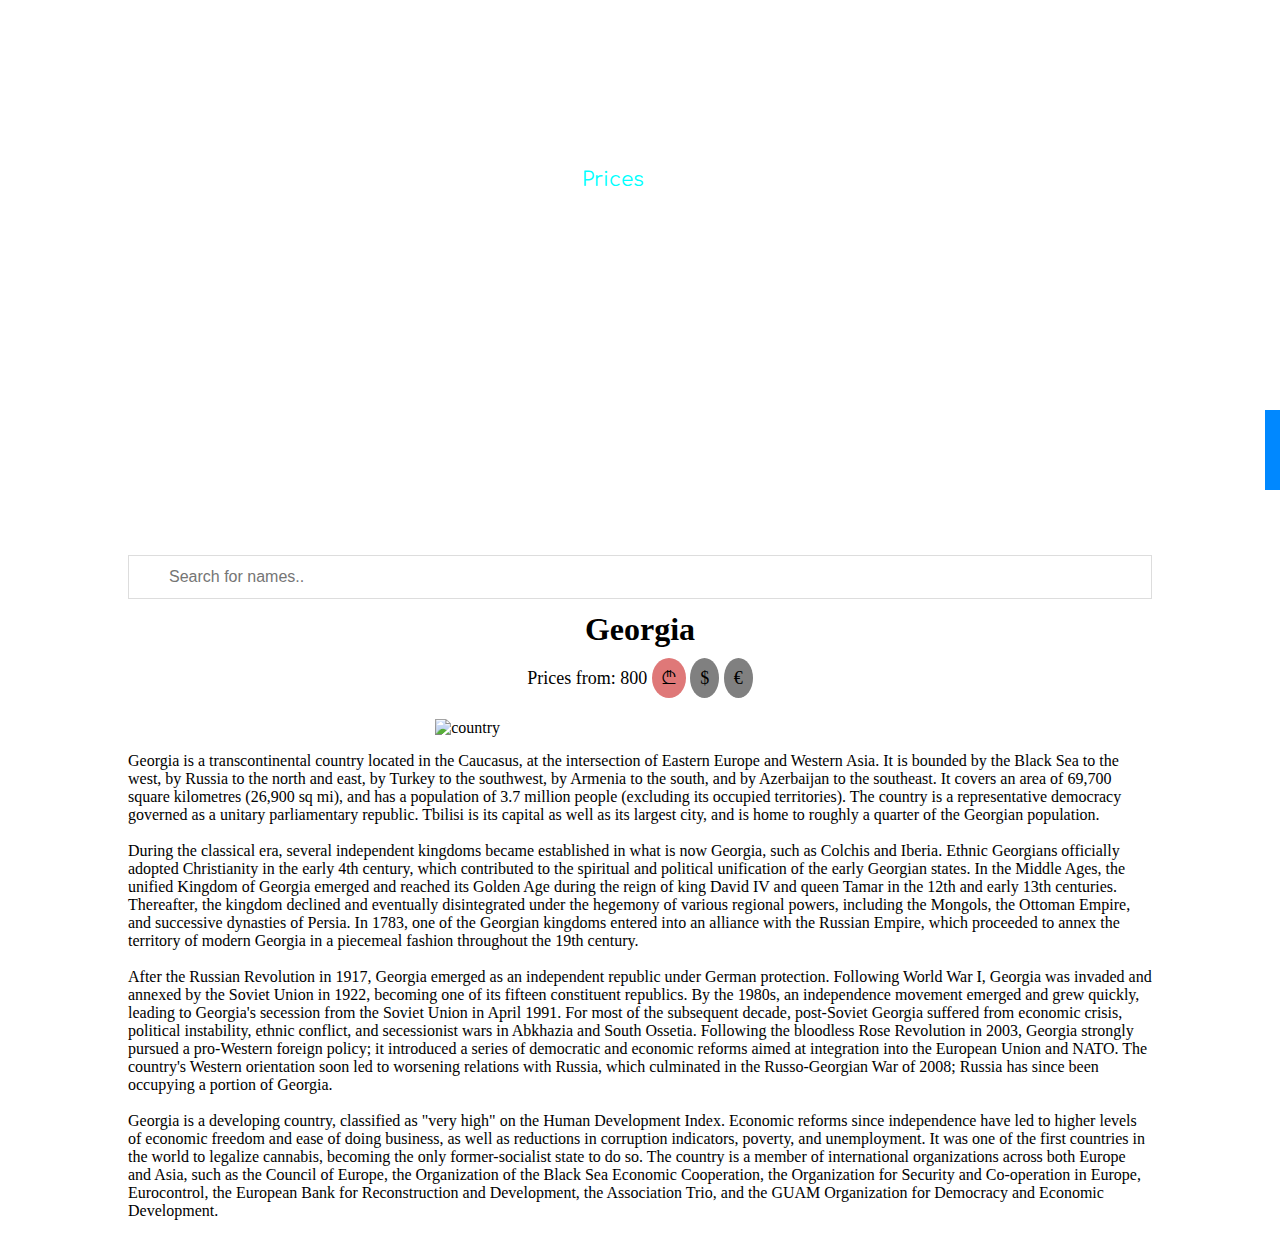
==== prices.html @ c0666573 "first" ====
<!doctype html>
<html lang="en">
<head>
    <meta charset="UTF-8">
    <meta name="viewport"
          content="width=device-width, user-scalable=no, initial-scale=1.0, maximum-scale=1.0, minimum-scale=1.0">
    <meta http-equiv="X-UA-Compatible" content="ie=edge">
    <title>Document</title>
    <link rel="stylesheet" href="https://unpkg.com/swiper/swiper-bundle.css" />
    <link rel="stylesheet" href="https://unpkg.com/swiper/swiper-bundle.min.css" />
    <link rel="stylesheet" href="style.css">
    <script src="https://ajax.googleapis.com/ajax/libs/jquery/3.6.0/jquery.min.js"></script>
</head>
<body>


<div class="social">      <!--side social-->
    <div class="social__media">
        <div class="social__btn"></div>

        <div class="social__block">
            <a href="https://www.facebook.com/" target="_blank" class="social__item">
                <i class="fab fa-facebook-f"></i>
                <div class="social__name facebook">Facebook</div>
            </a>

            <a href="https://twitter.com/" target="_blank" class="social__item">
                <i class="fab fa-twitter"></i>
                <div class="social__name twitter">Twitter</div>
            </a>

            <a href="https://www.linkedin.com/" target="_blank" class="social__item">
                <i class="fab fa-linkedin-in"></i>
                <div class="social__name linkedin">Linkedin</div>
            </a>

            <a href="https://www.youtube.com/" target="_blank" class="social__item">
                <i class="fab fa-youtube"></i>
                <div class="social__name youtube">Youtube</div>
            </a>

        </div>
    </div>
</div>





<div class="container">
    <header>
        <div class="wrapper">
            <div class="header__top">
                <h2 class="header__title">Traveler</h2>

                <div class="burgerBTN">
                    <div></div>
                    <div></div>
                    <div></div>
                </div>

                <nav class="header__menu">
                    <ul class="header__menuList">
                        <li class="header__menuItem"><a href="index.html" class="header__menuLink">Home</a></li>
                        <li class="header__menuItem"><a href="prices.html" class="header__menuLink acitveLink">Prices</a></li>
                        <li class="header__menuItem"><a href="contact.html" class="header__menuLink">Contact us</a></li>
                    </ul>
                </nav>


            </div>

            <div class="header__bottom">
                <div class="header__menu2"></div>
                <blockquote class="header__text">
                    “There is something magical about it: you leave with one person and you return with a completely different person”.
                </blockquote>
                <p class="header__author">Kate Douglas Wiggen.</p>
            </div>

        </div>
    </header>



    <!-- search list -->


    <div class="chooseBlock">


        <input type="text" id="myInput" onkeyup="myFunction()" placeholder="Search for names..">

        <div class="chooseCountry">
            <ul id="myUL">
                <li><a href="#">Georgia</a></li>
                <li><a href="#">France</a></li>
                <li><a href="#">Italy</a></li>
                <li><a href="#">Egypt</a></li>
                <li><a href="#">Australia</a></li>
                <li><a href="#">Spain</a></li>
            </ul>
        </div>


        <div class="countryDescriptionBlock">


            <div class="countryBlock active">
                <h1>Georgia</h1>
                <p class="countryPrice">
                    <span>Prices from: </span>
                    <span data-price="800" class="price"></span>
                    <span data-curency="GEL" class="currency active">₾</span>
                    <span data-curency="USD" class="currency">$</span>
                    <span data-curency="EUR" class="currency">€</span>
                </p>

                <img src="https://static01.nyt.com/images/2018/06/17/travel/17hours1/merlin_138493119_dc17f17f-96a2-4487-a9ea-214914926374-superJumbo.jpg" alt="country">

                <p class="countryDescription">
                    Georgia is a transcontinental country located in the Caucasus, at the intersection of Eastern Europe and Western Asia. It is bounded by the Black Sea to the west, by Russia to the north and east, by Turkey to the southwest, by Armenia to the south, and by Azerbaijan to the southeast. It covers an area of 69,700 square kilometres (26,900 sq mi), and has a population of 3.7 million people (excluding its occupied territories). The country is a representative democracy governed as a unitary parliamentary republic. Tbilisi is its capital as well as its largest city, and is home to roughly a quarter of the Georgian population.
                    <br><br>
                    During the classical era, several independent kingdoms became established in what is now Georgia, such as Colchis and Iberia. Ethnic Georgians officially adopted Christianity in the early 4th century, which contributed to the spiritual and political unification of the early Georgian states. In the Middle Ages, the unified Kingdom of Georgia emerged and reached its Golden Age during the reign of king David IV and queen Tamar in the 12th and early 13th centuries. Thereafter, the kingdom declined and eventually disintegrated under the hegemony of various regional powers, including the Mongols, the Ottoman Empire, and successive dynasties of Persia. In 1783, one of the Georgian kingdoms entered into an alliance with the Russian Empire, which proceeded to annex the territory of modern Georgia in a piecemeal fashion throughout the 19th century.
                    <br><br>
                    After the Russian Revolution in 1917, Georgia emerged as an independent republic under German protection. Following World War I, Georgia was invaded and annexed by the Soviet Union in 1922, becoming one of its fifteen constituent republics. By the 1980s, an independence movement emerged and grew quickly, leading to Georgia's secession from the Soviet Union in April 1991. For most of the subsequent decade, post-Soviet Georgia suffered from economic crisis, political instability, ethnic conflict, and secessionist wars in Abkhazia and South Ossetia. Following the bloodless Rose Revolution in 2003, Georgia strongly pursued a pro-Western foreign policy; it introduced a series of democratic and economic reforms aimed at integration into the European Union and NATO. The country's Western orientation soon led to worsening relations with Russia, which culminated in the Russo-Georgian War of 2008; Russia has since been occupying a portion of Georgia.
                    <br><br>
                    Georgia is a developing country, classified as "very high" on the Human Development Index. Economic reforms since independence have led to higher levels of economic freedom and ease of doing business, as well as reductions in corruption indicators, poverty, and unemployment. It was one of the first countries in the world to legalize cannabis, becoming the only former-socialist state to do so. The country is a member of international organizations across both Europe and Asia, such as the Council of Europe, the Organization of the Black Sea Economic Cooperation, the Organization for Security and Co-operation in Europe, Eurocontrol, the European Bank for Reconstruction and Development, the Association Trio, and the GUAM Organization for Democracy and Economic Development.
                </p>

            </div>

            <div class="countryBlock">
                <h1>France</h1>
                <p class="countryPrice">
                    <span>Prices from: </span>
                    <span data-price="2000" class="price"></span>
                    <span data-curency="GEL" class="currency active">₾</span>
                    <span data-curency="USD" class="currency">$</span>
                    <span data-curency="EUR" class="currency">€</span>
                </p>

                <img src="https://www.isolatedtraveller.com/wp-content/uploads/2021/05/What-is-the-capital-city-of-France-1.png" alt="country">

                <p class="countryDescription">
                    France is a transcontinental country spanning Western Europe and overseas regions and territories in the Americas and the Atlantic, Pacific and Indian Oceans. Its metropolitan area extends from the Rhine to the Atlantic Ocean and from the Mediterranean Sea to the English Channel and the North Sea; overseas territories include French Guiana in South America, Saint Pierre and Miquelon in the North Atlantic, the French West Indies, and many islands in Oceania and the Indian Ocean. Due to its several coastal territories, France has the largest exclusive economic zone in the world. France borders Belgium, Luxembourg, Germany, Switzerland, Monaco, Italy, Andorra and Spain in Europe, as well as the Netherlands, Suriname and Brazil in the Americas. Its eighteen integral regions (five of which are overseas) span a combined area of 643,801 km2 (248,573 sq mi) and over 67 million people (as of May 2021).France is a unitary semi-presidential republic with its capital in Paris, the country's largest city and main cultural and commercial centre; other major urban areas include Marseille, Lyon, Toulouse, Lille, Bordeaux, and Nice.
                    <br><br>
                    Inhabited since the Palaeolithic era, the territory of Metropolitan France was settled by Celtic tribes known as Gauls during the Iron Age. Rome annexed the area in 51 BC, leading to a distinct Gallo-Roman culture that laid the foundation of the French language. The Germanic Franks formed the Kingdom of Francia, which became the heartland of the Carolingian Empire. The Treaty of Verdun of 843 partitioned the empire, with West Francia becoming the Kingdom of France in 987. In the High Middle Ages, France was a powerful but highly decentralised feudal kingdom. Philip II successfully strengthened royal power and defeated his rivals to double the size of the crown lands; by the end of his reign, France had emerged as the most powerful state in Europe.
                    <br><br>
                    France reached its political and military zenith in the early 19th century under Napoleon Bonaparte, subjugating much of continental Europe and establishing the First French Empire. The French Revolutionary and Napoleonic Wars shaped the course of European and world history. The collapse of the empire initiated a period of relative decline, in which France endured a tumultuous succession of governments until the founding of the French Third Republic during the Franco-Prussian War in 1870. Subsequent decades saw a period of optimism, cultural and scientific flourishing, as well as economic prosperity known as the Belle Époque. France was one of the major participants of World War I, from which it emerged victorious at great human and economic cost. It was among the Allied powers of World War II, but was soon occupied by the Axis in 1940. Following liberation in 1944, the short-lived Fourth Republic was established and later dissolved in the course of the Algerian War. The current Fifth Republic was formed in 1958 by Charles de Gaulle. Algeria and most French colonies became independent in the 1960s, with the majority retaining close economic and military ties with France.
                </p>

            </div>

            <div class="countryBlock">
                <h1>Italy</h1>
                <p class="countryPrice">
                    <span>Prices from: </span>
                    <span data-price="1800" class="price"></span>
                    <span data-curency="GEL" class="currency active">₾</span>
                    <span data-curency="USD" class="currency">$</span>
                    <span data-curency="EUR" class="currency">€</span>
                </p>

                <img src="https://cdn.britannica.com/82/195482-050-2373E635/Amalfi-Italy.jpg">

                <p class="countryDescription">
                    Italy is a country consisting of a peninsula delimited by the Alps and several islands surrounding it, whose territory largely coincides with the homonymous geographical region. Italy is located in the middle of the Mediterranean Sea, in Southern Europe; it is also considered part of Western Europe.A unitary parliamentary republic with Rome as its capital and largest city, the country covers a total area of 301,230 km2 (116,310 sq mi) and shares land borders with France, Switzerland, Austria, Slovenia, as well as the enclaved microstates of Vatican City and San Marino. Italy has a territorial exclave in Switzerland, Campione. With around 60 million inhabitants,[24] Italy is the third-most populous member state of the European Union.
                    <br><br>
                    Due to its central geographic location in Southern Europe and the Mediterranean, Italy has historically been home to myriad peoples and cultures. In addition to the various ancient peoples dispersed throughout what is now modern-day Italy, the most predominant being the Indo-European Italic peoples who gave the peninsula its name, beginning from the classical era, Phoenicians and Carthaginians founded colonies mostly in insular Italy, Greeks established settlements in the so-called Magna Graecia of Southern Italy, while Etruscans and Celts inhabited central and northern Italy respectively.
                    <br><br>
                    During the Early Middle Ages, Italy endured the fall of the Western Roman Empire and the Barbarian Invasions, but by the 11th century numerous rival city-states and maritime republics, mainly in the northern and central regions of Italy, became prosperous through trade, commerce, and banking, laying the groundwork for modern capitalism. These mostly independent statelets served as Europe's main trading hubs with Asia and the Near East, often enjoying a greater degree of democracy than the larger feudal monarchies that were consolidating throughout Europe; however, part of central Italy was under the control of the theocratic Papal States, while Southern Italy remained largely feudal until the 19th century, partially as a result of a succession of Byzantine, Arab, Norman, Angevin, Aragonese, and other foreign conquests of the region
                </p>

            </div>

            <div class="countryBlock">
                <h1>Egypt</h1>
                <p class="countryPrice">
                    <span>Prices from: </span>
                    <span data-price="1200" class="price"></span>
                    <span data-curency="GEL" class="currency active">₾</span>
                    <span data-curency="USD" class="currency">$</span>
                    <span data-curency="EUR" class="currency">€</span>
                </p>

                <img src="https://regruss.ru/wp-content/uploads/2021/06/sammit-rossia-africa.jpg">

                <p class="countryDescription">
                    Egypt is a transcontinental country spanning the northeast corner of Africa and southwest corner of Asia by a land bridge formed by the Sinai Peninsula. It is bordered by the Mediterranean Sea to the north, the Gaza Strip (Palestine) and Israel to the northeast, the Red Sea to the east, Sudan to the south, and Libya to the west. The Gulf of Aqaba in the northeast, whose maximum width is 24 km (15 mi), separates Egypt from Jordan and Saudi Arabia. Cairo is the country's capital and largest city.
                    <br><br>
                    Egypt has one of the longest histories of any country, tracing its heritage along the Nile Delta back to the 6th–4th millennia BCE. Considered a cradle of civilisation, Ancient Egypt saw some of the earliest developments of writing, agriculture, urbanisation, organised religion and central government. Iconic monuments such as the Giza Necropolis and its Great Sphinx, as well the ruins of Memphis, Thebes, Karnak, and the Valley of the Kings, reflect this legacy and remain a significant focus of scientific and popular interest. Egypt's long and rich cultural heritage is an integral part of its national identity, which reflects its unique transcontinental location being simultaneously Mediterranean, Middle Eastern and North African. Egypt was an early and important centre of Christianity, but was largely Islamised in the seventh century and remains a predominantly Muslim country, albeit with a significant Christian minority.
                    <br><br>
                    Modern Egypt dates back to 1922, when it gained independence from the British Empire as a monarchy. Following the 1952 revolution, Egypt declared itself a republic, and in 1958 it merged with Syria to form the United Arab Republic, which dissolved in 1961. Throughout the second half of the 20th century, Egypt endured social and religious strife and political instability, fighting several armed conflicts with Israel in 1948, 1956, 1967 and 1973, and occupying the Gaza Strip intermittently until 1967. In 1978, Egypt signed the Camp David Accords, officially withdrawing from the Gaza Strip and recognising Israel. The country continues to face challenges, from political unrest, including the recent 2011 revolution and its aftermath, to terrorism and economic underdevelopment. Egypt's current government, a semi-presidential republic led by Abdel Fattah el-Sisi, has been described by a number of watchdogs as authoritarian or heading an authoritarian regime, responsible for perpetuating the country's problematic human rights record.
                </p>

            </div>

            <div class="countryBlock">
                <h1>Australia</h1>
                <p class="countryPrice">
                    <span>Prices from: </span>
                    <span data-price="5000" class="price"></span>
                    <span data-curency="GEL" class="currency active">₾</span>
                    <span data-curency="USD" class="currency">$</span>
                    <span data-curency="EUR" class="currency">€</span>
                </p>

                <img src="https://www.ttrweekly.com/site/wp-content/uploads/2022/02/sydney-harbour-australia.jpg">

                <p class="countryDescription">
                    Australia, officially the Commonwealth of Australia, is a sovereign transcontinental country comprising the mainland of the Australian continent, the island of Tasmania, and numerous smaller islands. With an area of 7,617,930 square kilometres (2,941,300 sq mi),Australia is the largest country by area in Oceania and the world's sixth-largest country. Australia is the oldest,[15] flattest,[16] and driest inhabited continent, with the least fertile soils. It is a megadiverse country, and its size gives it a wide variety of landscapes and climates, with deserts in the centre, tropical rainforests in the north-east, and mountain ranges in the south-east.
                    <br><br>
                    Indigenous Australians have inhabited the continent for approximately 65,000 years. The European maritime exploration of Australia commenced in the early 17th century with the arrival of Dutch explorers. In 1770, Australia's eastern half was claimed by Great Britain and initially settled through penal transportation to the colony of New South Wales from 26 January 1788, a date which became Australia's national day. The European population grew steadily in subsequent decades, and by the time of an 1850s gold rush, most of the continent had been explored by European settlers and an additional five self-governing crown colonies established. On 1 January 1901, the six colonies federated, forming the Commonwealth of Australia. Australia has since maintained a stable liberal democratic political system and wealthy market economy.
                    <br><br>
                    Politically, Australia is a federal parliamentary constitutional monarchy, comprising six states and ten territories. Australia's population of nearly 26 million is highly urbanised and heavily concentrated on the eastern seaboard. Canberra is the nation's capital, while the five largest cities are Sydney, Melbourne, Brisbane, Perth, and Adelaide. Australia's demography has been shaped by centuries of immigration, with immigrants accounting for 30% of the country's population, the highest proportion among major Western nations. Australia's abundant natural resources and well-developed international trade relations are crucial to the country's economy, which generates its income from various sources including services, mining exports, banking, manufacturing, agriculture and international education.
                </p>

            </div>

            <div class="countryBlock">
                <h1>Spain</h1>
                <p class="countryPrice">
                    <span>Prices from: </span>
                    <span data-price="2500" class="price"></span>
                    <span data-curency="GEL" class="currency active">₾</span>
                    <span data-curency="USD" class="currency">$</span>
                    <span data-curency="EUR" class="currency">€</span>
                </p>

                <img src="https://www.expatica.com/app/uploads/sites/2/2018/06/ES-homepage-hero-e1575379738800.jpg">

                <p class="countryDescription">
                    Spain is a country in southwestern Europe with parts of territory in the Atlantic Ocean and across the Mediterranean Sea. The largest part of Spain is situated on the Iberian Peninsula; its territory also includes the Canary Islands in the Atlantic Ocean, the Balearic Islands in the Mediterranean Sea, the autonomous cities of Ceuta and Melilla, and several minor overseas territories also scattered along the Moroccan coast of the Alboran Sea. The country's mainland is bordered to the south by Gibraltar; to the south and east by the Mediterranean Sea; to the north by France, Andorra and the Bay of Biscay; and to the west by Portugal and the Atlantic Ocean.
                    <br><br>
                    With an area of 505,990 km2 (195,360 sq mi), Spain is the largest country in Southern Europe, the second-largest country in Western Europe and the European Union, and the fourth-largest country by area on the European continent. With a population exceeding 47.4 million, Spain is the sixth-most populous country in Europe, and the fourth-most populous country in the European Union. Spain's capital and largest city is Madrid; other major urban areas include Barcelona, Valencia, Seville, Zaragoza, Málaga, Murcia, Palma de Mallorca, Las Palmas de Gran Canaria and Bilbao.
                    <br><br>
                    Anatomically modern humans first arrived in the Iberian Peninsula around 42,000 years ago. The first cultures and peoples that developed in current Spanish territory were Pre-Roman peoples such as the ancient Iberians, Celts, Celtiberians, Vascones, and Turdetani. Later, foreign Mediterranean peoples such as the Phoenicians and ancient Greeks developed coastal trading colonies, and the Carthaginians briefly controlled part of the Spanish Mediterranean coastline. From the year 218 BCE, with the taking of the city of Ampurias, the Roman colonization of Hispania began and, with the exception of the Atlantic cornice, they quickly controlled the territory of present-day Spain. The Romans had driven the Carthaginians out of the Iberian peninsula by 206 BCE, and divided it into two administrative provinces, Hispania Ulterior and Hispania Citerior. The Romans laid the foundations for modern Spanish culture and identity, and was the birthplace of important Roman emperors such as Trajan, Hadrian or Theodosius I.
                    <br><br>
                    Spain remained under Roman rule until the collapse of the Western Roman Empire in the fourth century, which ushered in Germanic tribal confederations from Central and Northern Europe. During this period, present-day Spain was divided between different Germanic powers, including the Suevi, Alans, Vandals and Visigoths, the latter maintaining an alliance with Rome via foedus, while part of Southern Spain belonged to the Byzantine Empire. Eventually, the Visigoths emerged as the dominant faction by the fifth century, with the Visigothic Kingdom spanning the vast majority of the Iberian Peninsula, and established its capital in what is now the city of Toledo. The creation of the code of laws Liber Iudiciorum by the King Recceswinth during the Visigothic period deeply influenced the structural and legal bases of Spain and the survival of Roman Law after the fall of the Roman Empire.
                </p>

            </div>









        </div>



    </div>


</div>





<script src="https://kit.fontawesome.com/baa858ce13.js" crossorigin="anonymous"></script>
<script src="main.js"></script>
<script src="prices.js"></script>


</body>
</html>
---- style.css ----
@import url("css/core.css");
@import url("css/header.css");
@import url("css/burgerMenu.css");
@import url("css/fonts.css");
@import url("css/socialMedia.css");
@import url("css/natureTravel.css");
@import url("css/attraction.css");
@import url("css/direction.css");
@import url("css/slider.css");
@import url("css/new.css");
@import url("css/footer.css");
@import url("css/prices.css");
@import url("css/contact.css");
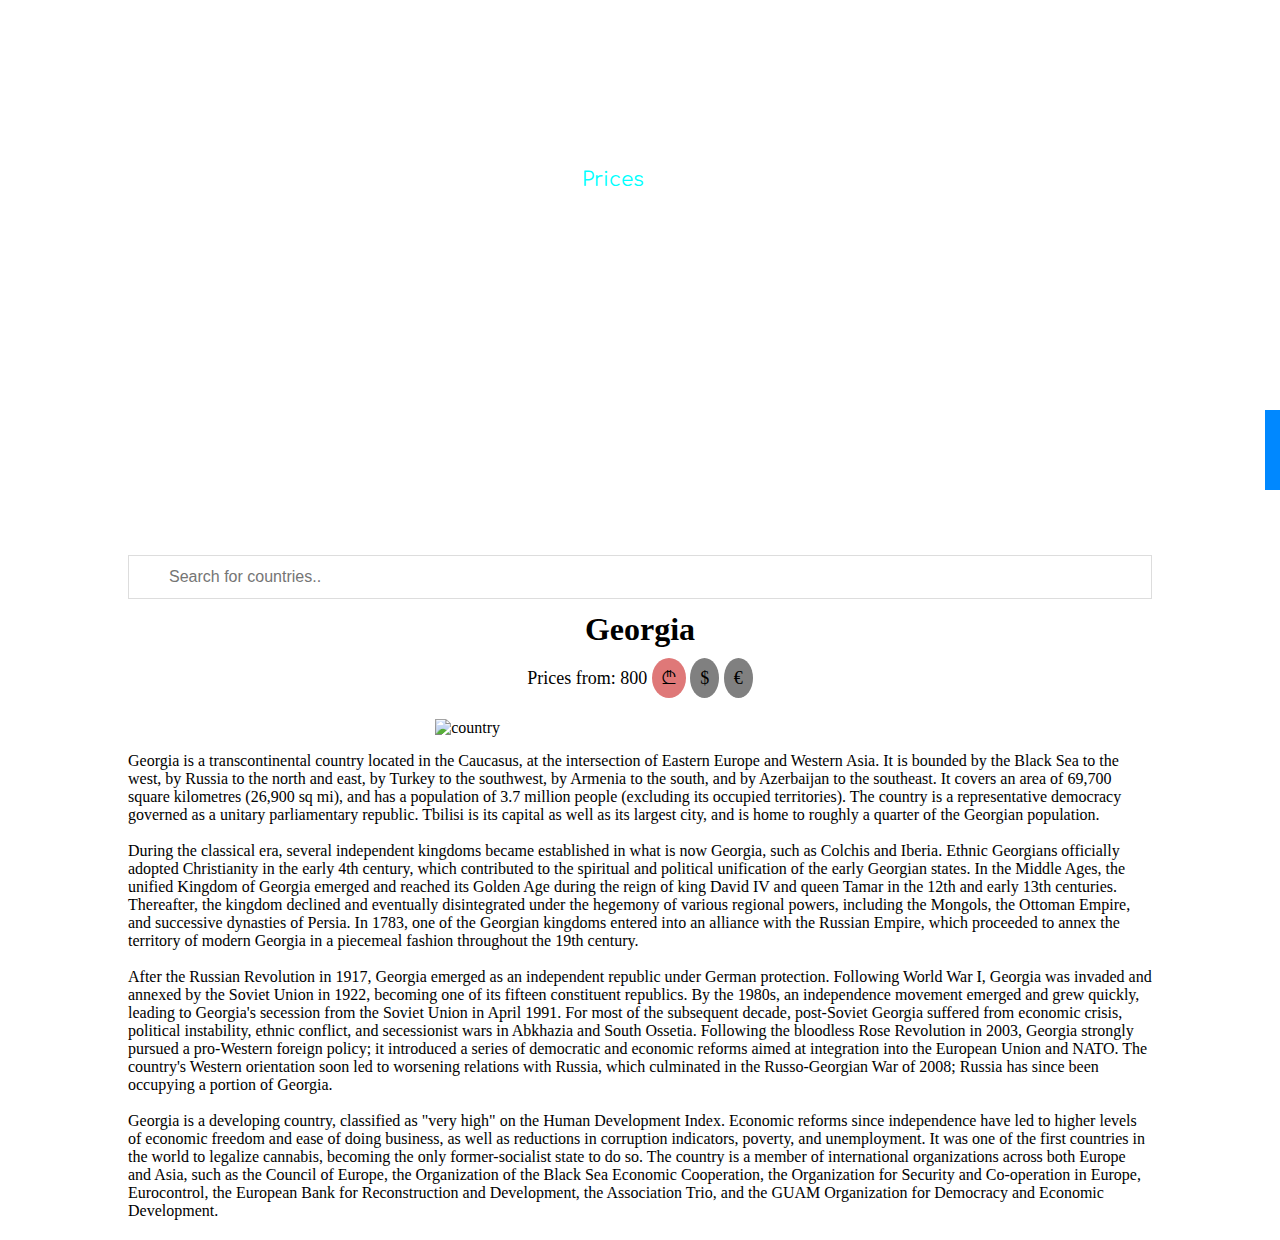
==== commit 10b24d40: "required textarea in contacts" ====
--- a/prices.html
+++ b/prices.html
@@ -89,7 +89,7 @@
     <div class="chooseBlock">
 
 
-        <input type="text" id="myInput" onkeyup="myFunction()" placeholder="Search for names..">
+        <input type="text" id="myInput" onkeyup="myFunction()" placeholder="Search for countries..">
 
         <div class="chooseCountry">
             <ul id="myUL">
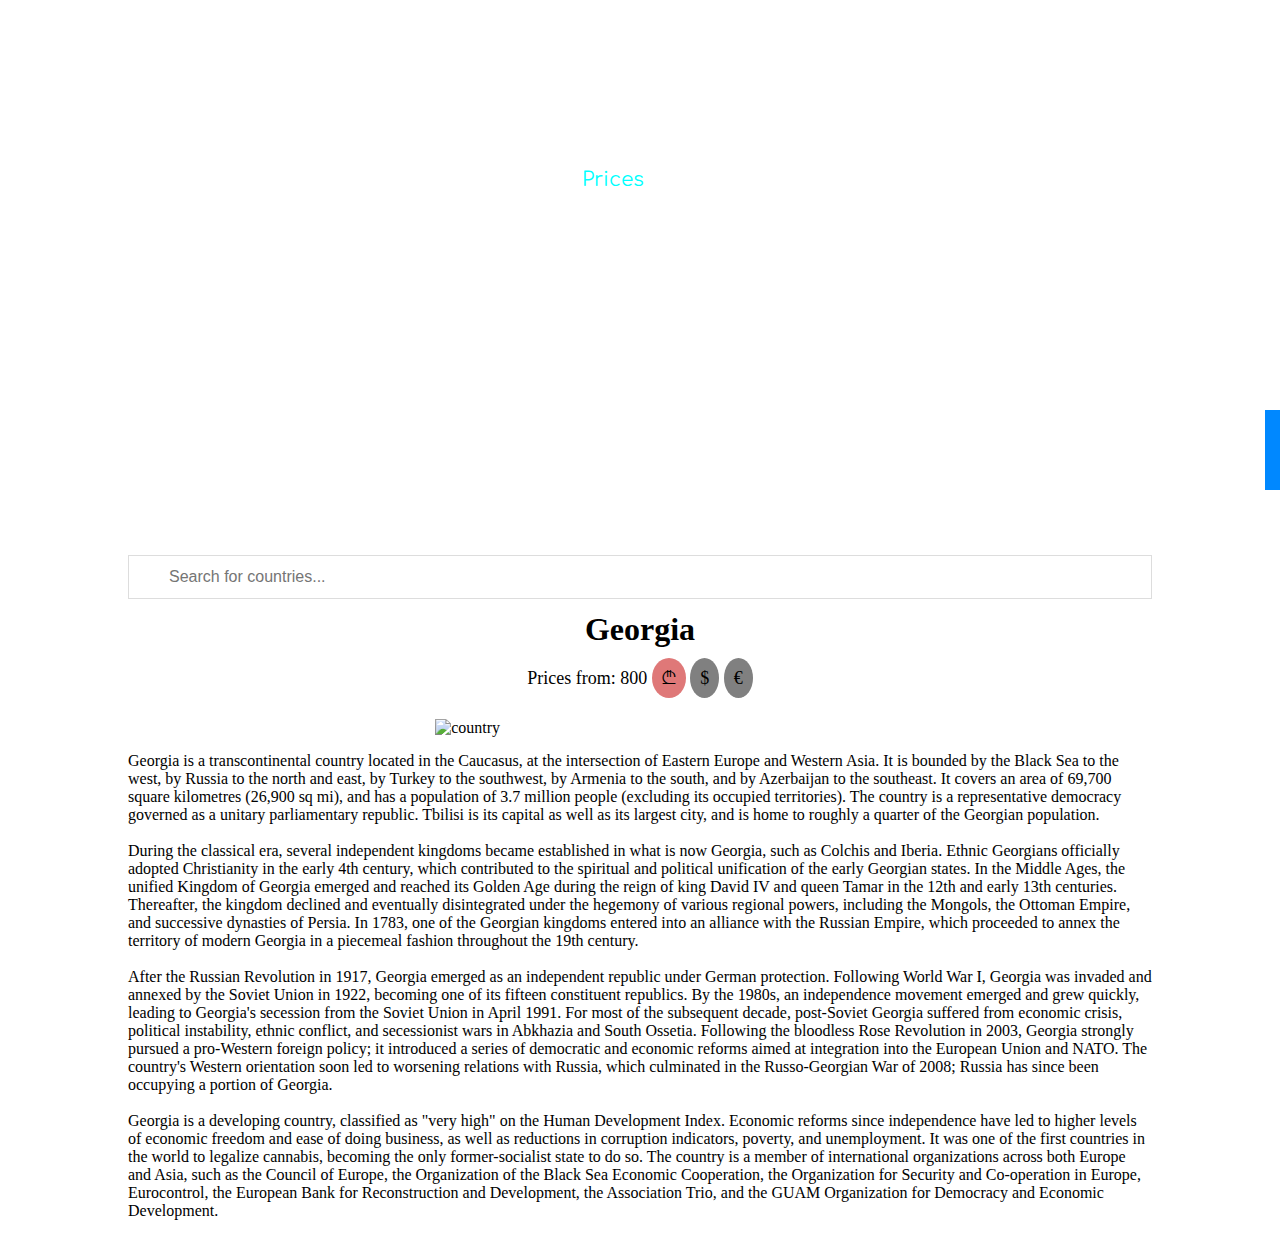
==== commit bd20b3ee: "countries" ====
--- a/prices.html
+++ b/prices.html
@@ -89,7 +89,7 @@
     <div class="chooseBlock">
 
 
-        <input type="text" id="myInput" onkeyup="myFunction()" placeholder="Search for countries..">
+        <input type="text" id="myInput" onkeyup="myFunction()" placeholder="Search for countries...">
 
         <div class="chooseCountry">
             <ul id="myUL">
